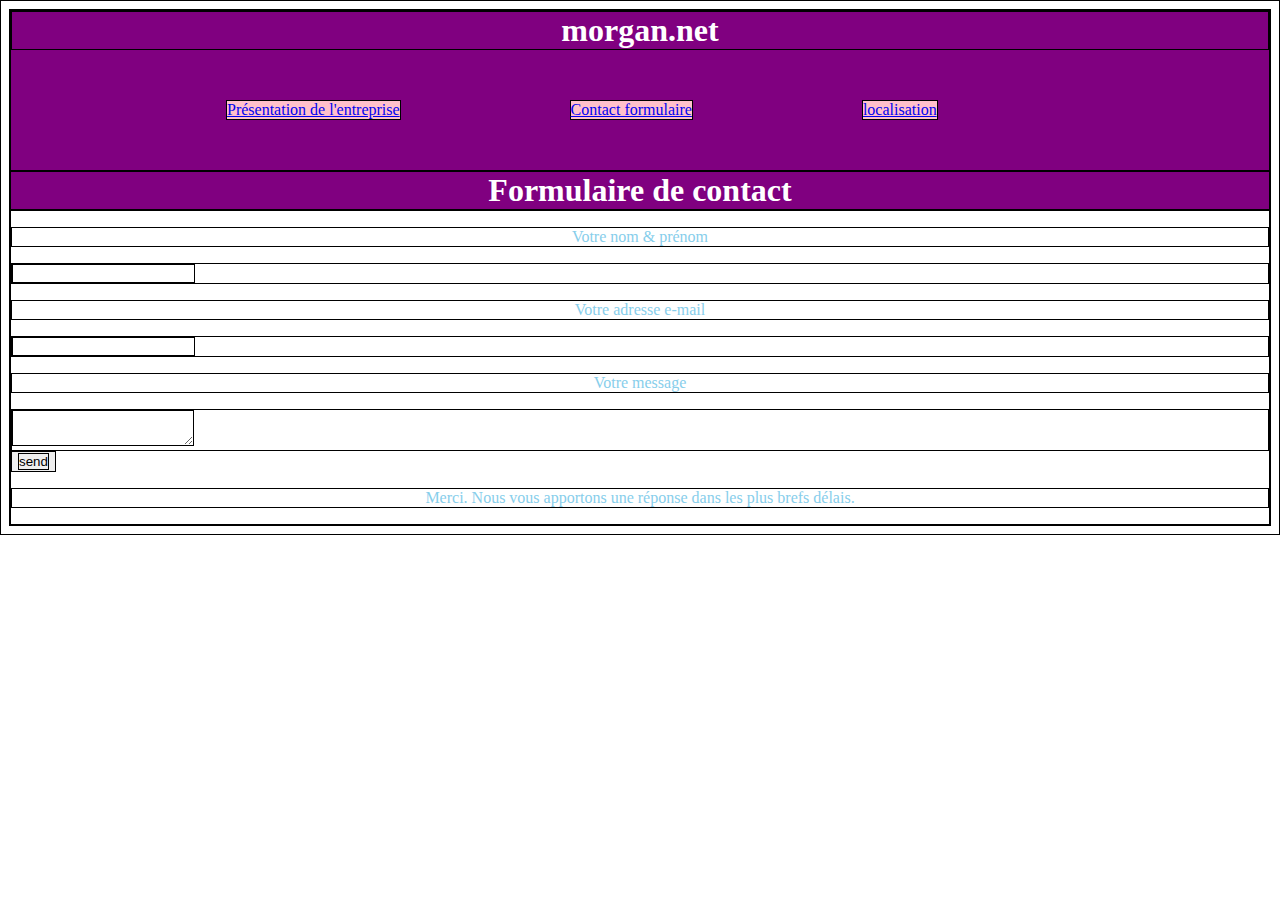
==== formulaire.html @ edf70bb3 "introduction de formulaire" ====
<!DOCTYPE html>
	<html>
  		<head>
    		<link rel="stylesheet" href="style.css"/>
    		<meta charset="utf-8">
    		<title></title>
  		</head>

  		<body>
    		<header>
      			<h1>morgan.net</h1>

    			<nav>

       				<a href="produit.html">Présentation de l'entreprise</a>
       				<a href="formulaire.html">Contact formulaire</a>
       				<a href="#">localisation</a>

     			</nav>

   			</header>

   			<h1>Formulaire de contact</h1>

			<form method="post" action="#">

				<p>Votre nom & prénom</p>
				<div><input type="text" name="nom_client"/></div>

				<p>Votre adresse e-mail</p>
				<div><input type="text" name="email_client"/></div>

				<p>Votre message</p>
				<div><textarea name="message_client"></textarea></div>

				<button type="submit" value="envoyer">
                <div>send</div>
                </button>

                <p>Merci. Nous vous apportons une réponse dans les plus brefs délais.</p>

			</form>

		</body>
---- style.css ----
html, header, nav, section, h1{
  margin: 0;
  padding: 0;
}

h1{
  background-color: purple;
  text-align: center;
  color: white;

}
header nav a{
  background-color: pink;
  display: inline-block;
  margin-left: 165px;
}
nav{
  background-color: purple;
  border: 50px solid purple;

}
section a{
  color: white;
  background-color: red;
  display: inline-block;
  margin-left: 50px;
}
*{
  border: 1px solid black;
}
/*code css porduit.html*/
.section2{
  border: 150px solid;
}
p{
  text-align: center;
  color: skyblue;
}
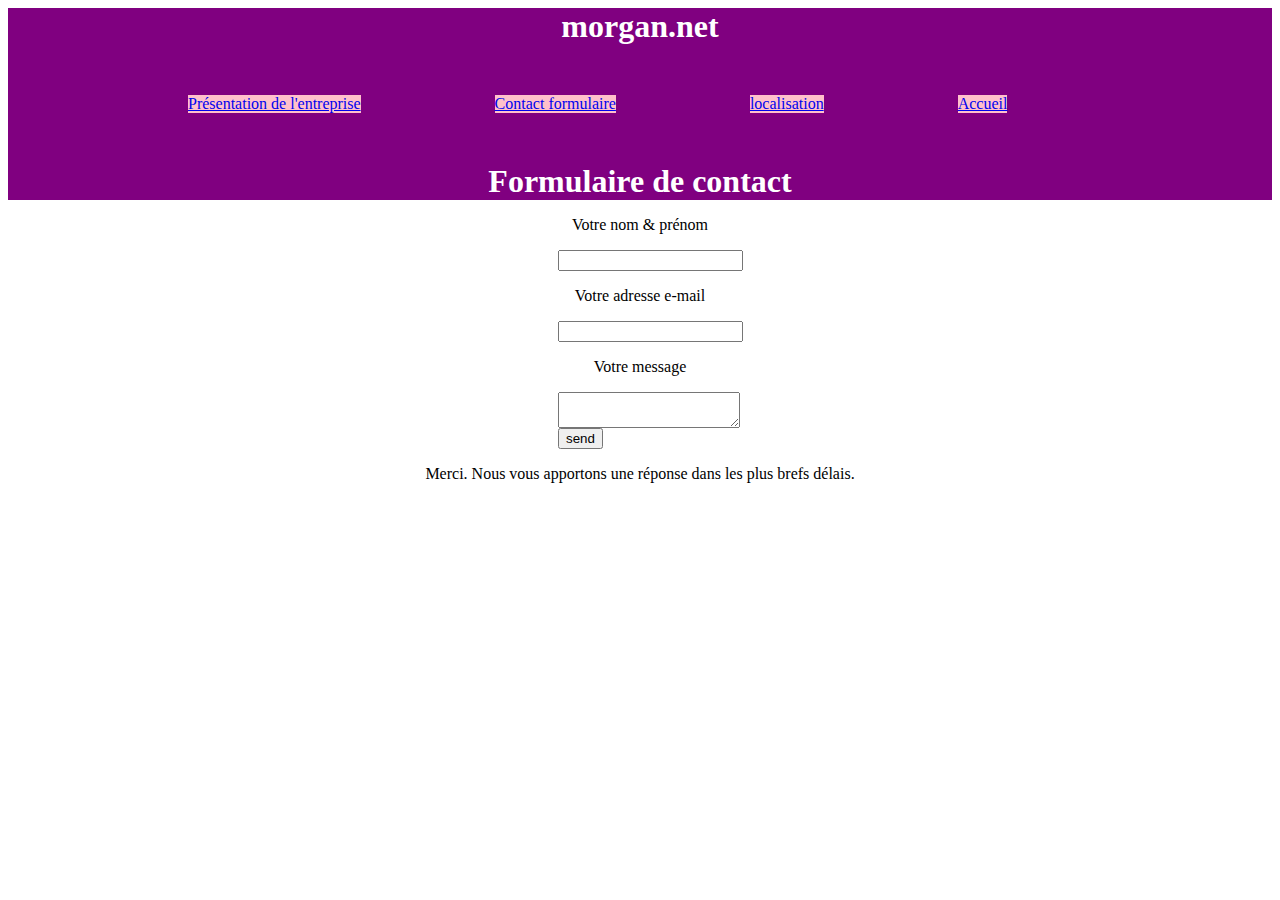
==== commit ece04077: "modif produit" ====
--- a/formulaire.html
+++ b/formulaire.html
@@ -3,7 +3,7 @@
   		<head>
     		<link rel="stylesheet" href="style.css"/>
     		<meta charset="utf-8">
-    		<title></title>
+    		<title>MorganSociety</title>
   		</head>
 
   		<body>
@@ -14,7 +14,8 @@
 
        				<a href="produit.html">Présentation de l'entreprise</a>
        				<a href="formulaire.html">Contact formulaire</a>
-       				<a href="#">localisation</a>
+       				<a href="localisation.html">localisation</a>
+              <a href="index.html">Accueil</a>
 
      			</nav>
 
--- a/style.css
+++ b/style.css
@@ -12,7 +12,7 @@
 header nav a{
   background-color: pink;
   display: inline-block;
-  margin-left: 165px;
+  margin-left: 130px;
 }
 nav{
   background-color: purple;
@@ -25,14 +25,29 @@
   display: inline-block;
   margin-left: 50px;
 }
-*{
-  border: 1px solid black;
-}
+
 /*code css porduit.html*/
-.section2{
-  border: 150px solid;
-}
+
 p{
   text-align: center;
-  color: skyblue;
+  color: black;
 }
+/*code css pour formulaire.html*/
+
+form p{
+  vertical-align: middle;
+}
+
+input{
+  display: block;
+  margin-left: 550px;
+}
+
+textarea,button {
+  display: block;
+  margin-left: 550px;
+}
+/*code css localisation*/
+iframe{
+  margin-left: 345px;
+}
